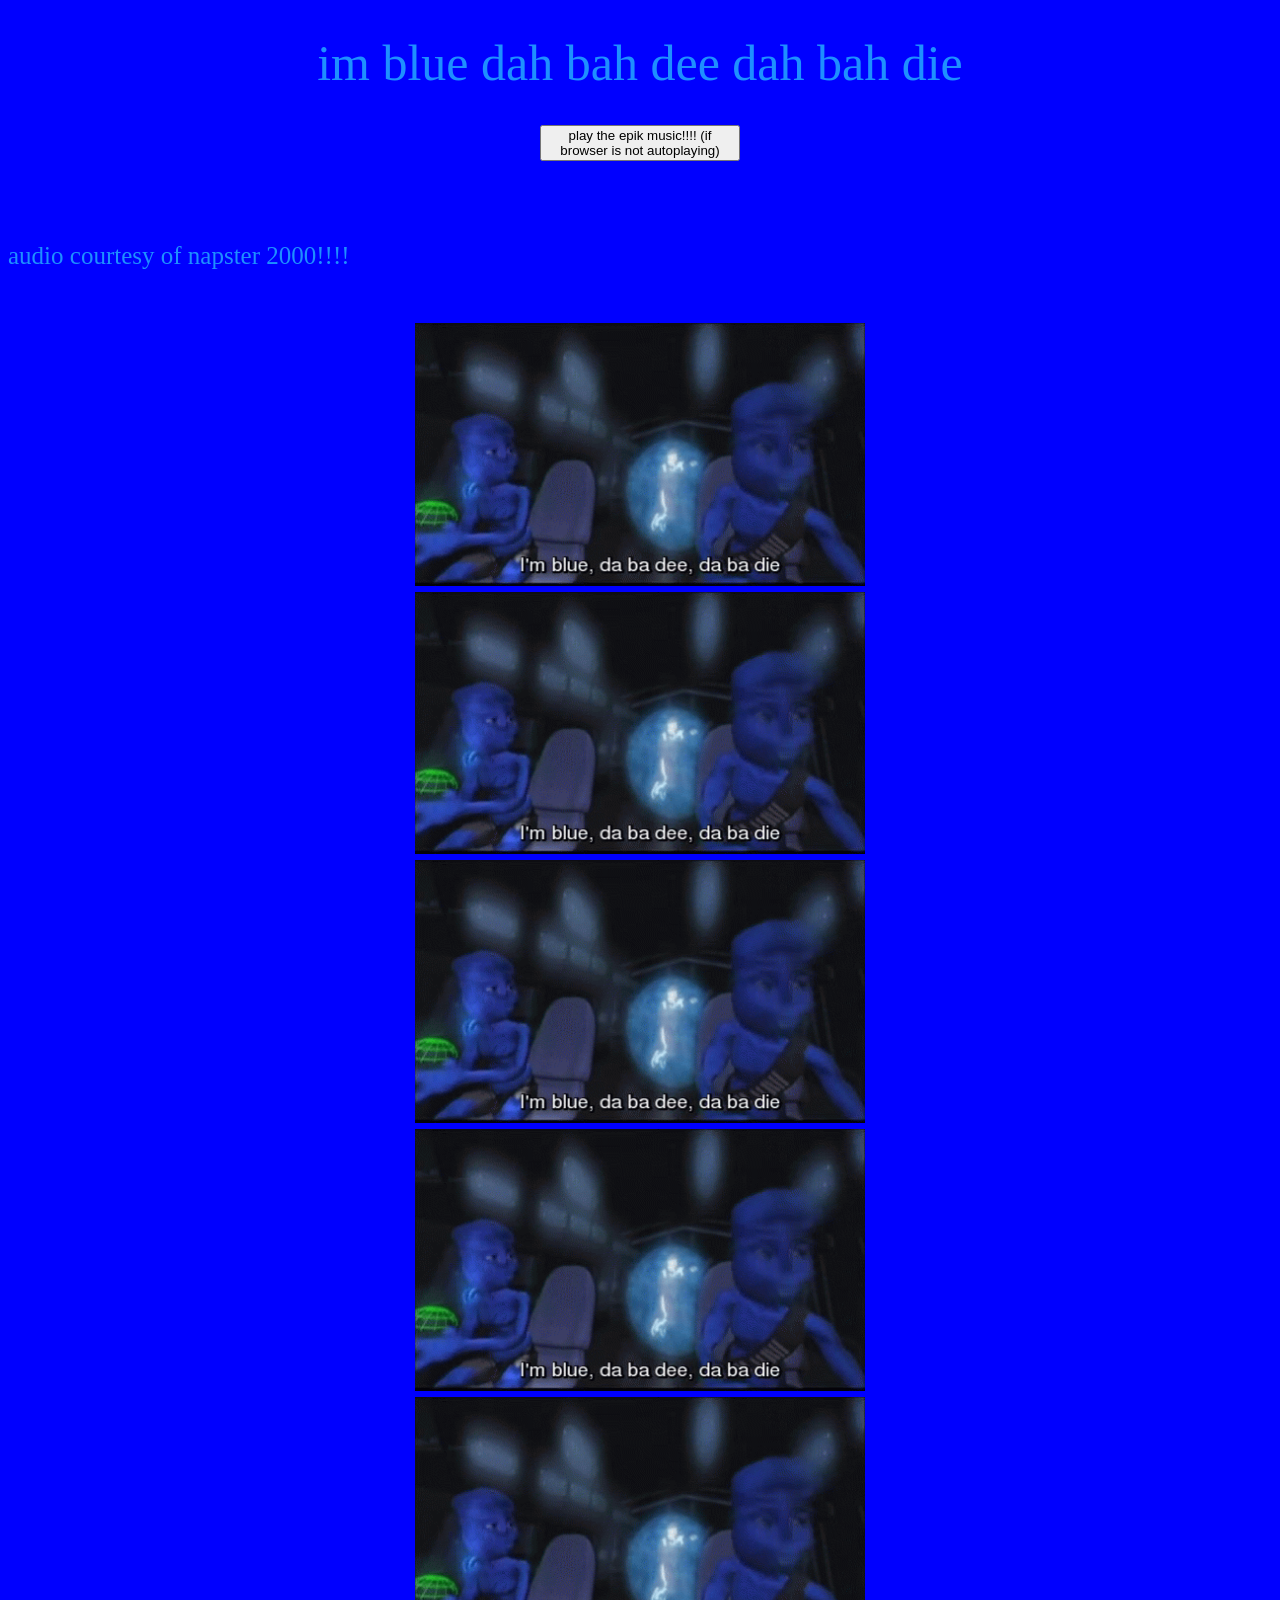
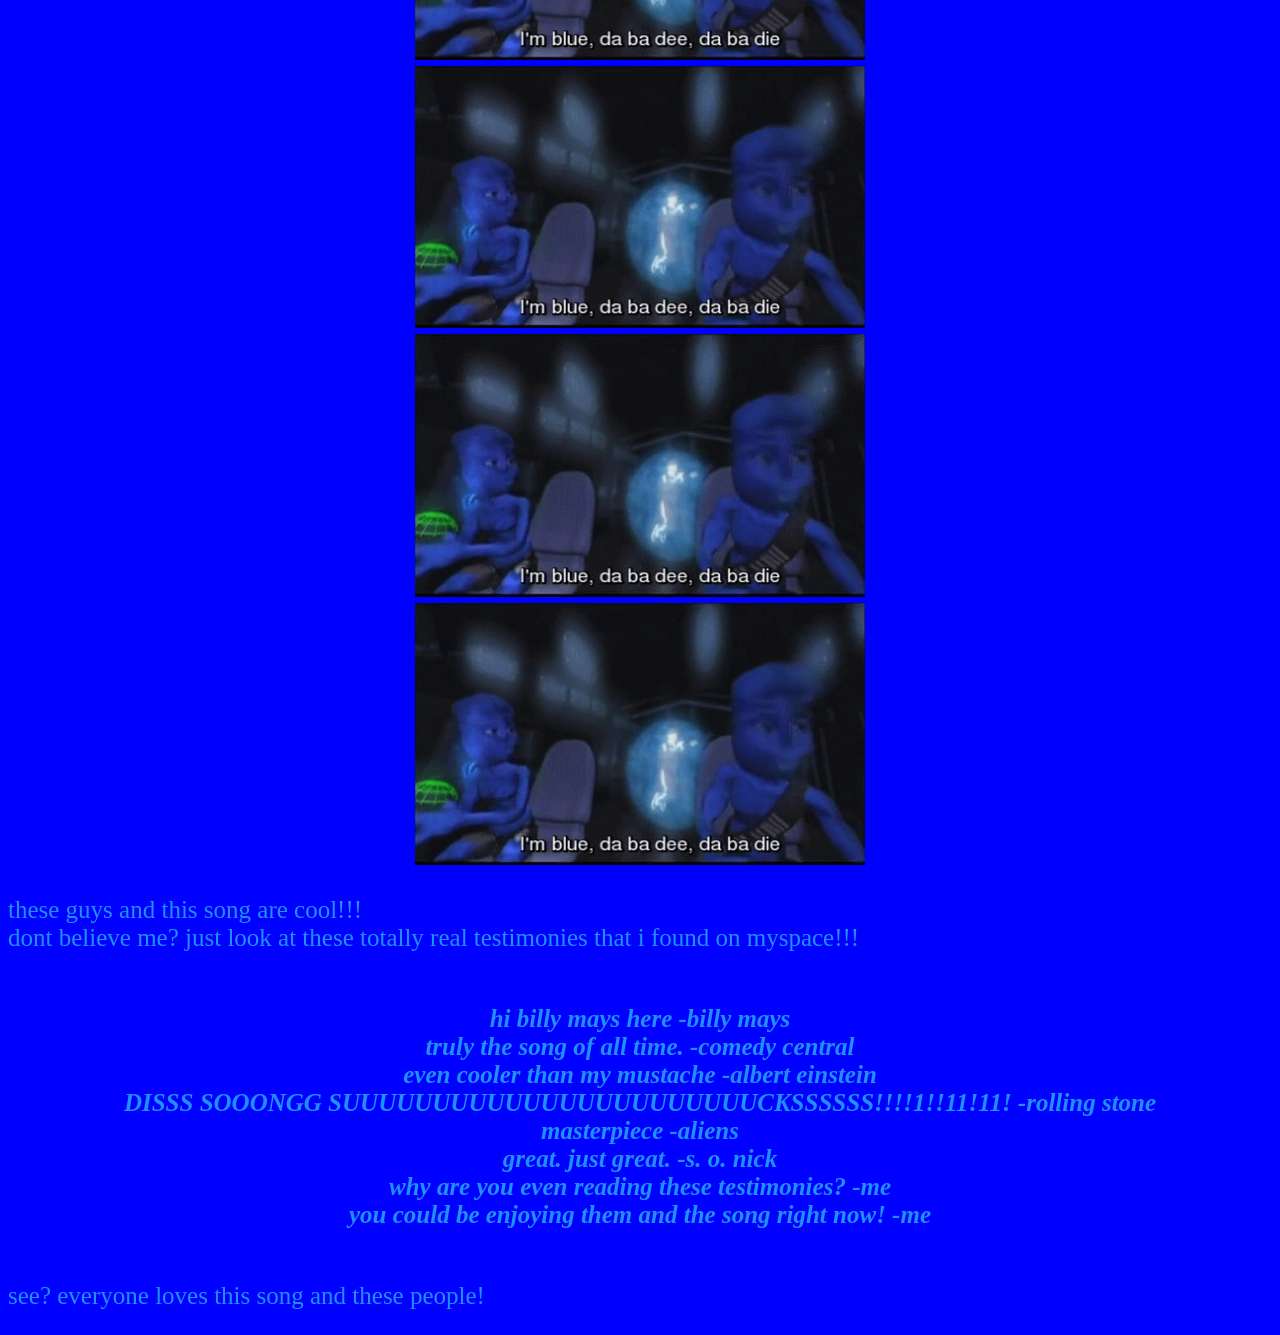
==== blue.html @ b3284aad "Added blue.html (I forgot to earlier)" ====
<!DOCTYPE html>
<html>
<head>
    <meta charset="UTF-8">
    <title>Blue</title>
    <style>
        body {
            font-size: 25px;
            font-family: "Comic Sans MS", cursive;
            color: dodgerblue;
        }
        h1 {
            font-size: 50px;
            text-align: center;
            font-weight: normal;
        }
    </style>
</head>
<body style="background-color:blue">
    <h1>im blue dah bah dee dah bah die</h1>
    <button id="play" onclick="whenPlayButtonClicked()" style="width: 15em; margin: auto; display: inherit;">
        play the epik music!!!! (if browser is not autoplaying)
    </button><br>
    <audio id="blueaudio" loop src="media/sounds/imblue.mp3" type="audio/mp3">
        Browser doesn't support audio? Sucks to be you. You're missing out on peak music right here.
    </audio><br>
    <p style='font-size: 25px; font-family: "Comic Sans MS", cursive; color: dodgerblue;'>audio courtesy of napster 2000!!!!</p><br>
    <div style="width: 450px; margin: auto;">
        <img src="media/images/jokes/imblue.gif" alt="vibin blue person" srcset="" width="450px">
        <img src="media/images/jokes/imblue.gif" alt="vibin blue person" srcset="" width="450px">
        <img src="media/images/jokes/imblue.gif" alt="vibin blue person" srcset="" width="450px">
        <img src="media/images/jokes/imblue.gif" alt="vibin blue person" srcset="" width="450px">
        <img src="media/images/jokes/imblue.gif" alt="vibin blue person" srcset="" width="450px">
        <img src="media/images/jokes/imblue.gif" alt="vibin blue person" srcset="" width="450px">
        <img src="media/images/jokes/imblue.gif" alt="vibin blue person" srcset="" width="450px">
        <img src="media/images/jokes/imblue.gif" alt="vibin blue person" srcset="" width="450px">
    </div>
    <audio id="blueaudio" loop src="media/sounds/imblue.mp3" type="audio/mp3">
        Browser doesn't support audio? Sucks to be you. You're missing out on peak music right here.
    </audio>
    <script>
        var ba = document.getElementById("blueaudio");
        window.addEventListener('load', function() {
            document.getElementById("play").click();
        });
        function whenPlayButtonClicked() {
            ba.play();
        }
    </script>
    <button id="circumvention" onclick="whenCircumventButtonClicked()" style="display: none;">nice</button>
    <p>these guys and this song are cool!!!<br>
    dont believe me? just look at these totally real testimonies that i found on myspace!!!<br><br></p>
    <b style="text-align: center; display: inherit;"><i>hi billy mays here -billy mays<br>
    truly the song of all time. -comedy central<br>
    even cooler than my mustache -albert einstein<br>
    DISSS SOOONGG SUUUUUUUUUUUUUUUUUUUUUUUCKSSSSSS!!!!1!!11!11! -rolling stone<br>
    masterpiece -aliens<br>
    great. just great. -s. o. nick<br>
    why are you even reading these testimonies? -me<br>
    you could be enjoying them and the song right now! -me<br><br></i></b>
    <p>see? everyone loves this song and these people!</p>
</body>
</html>
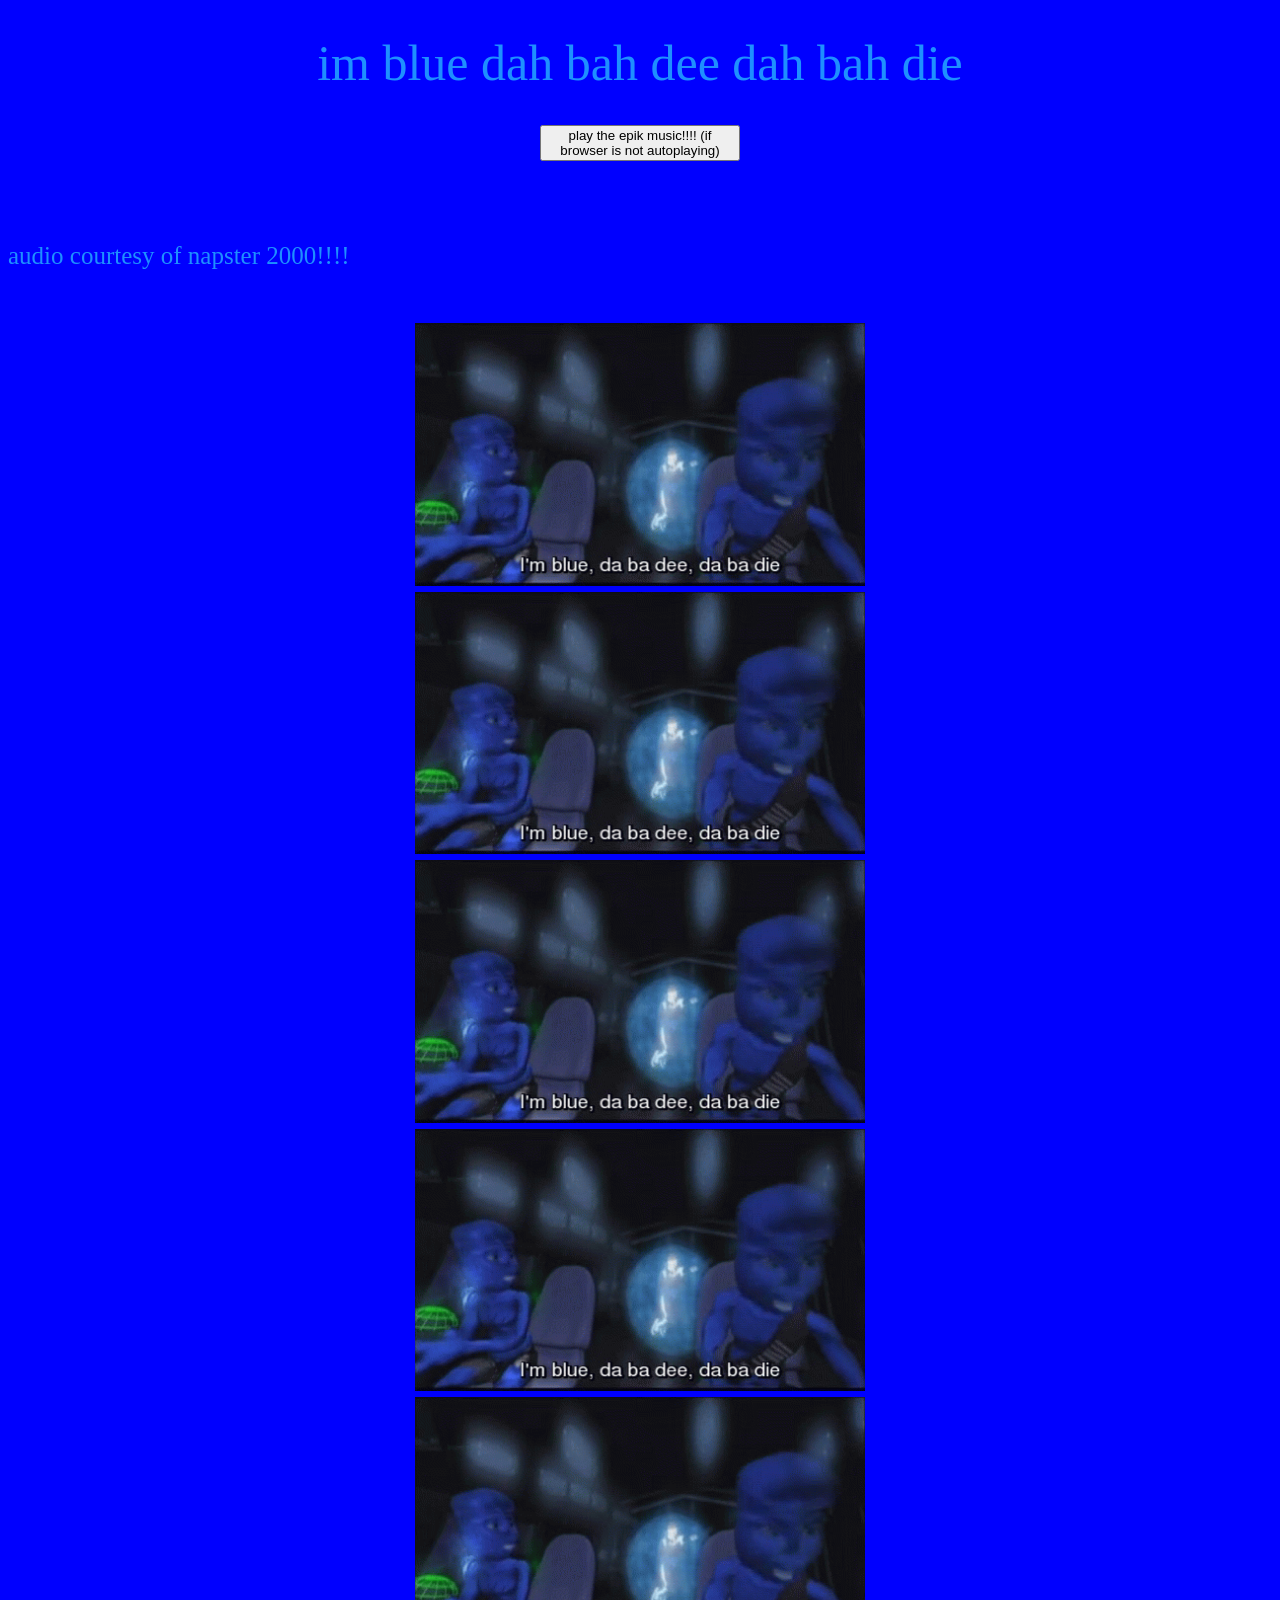
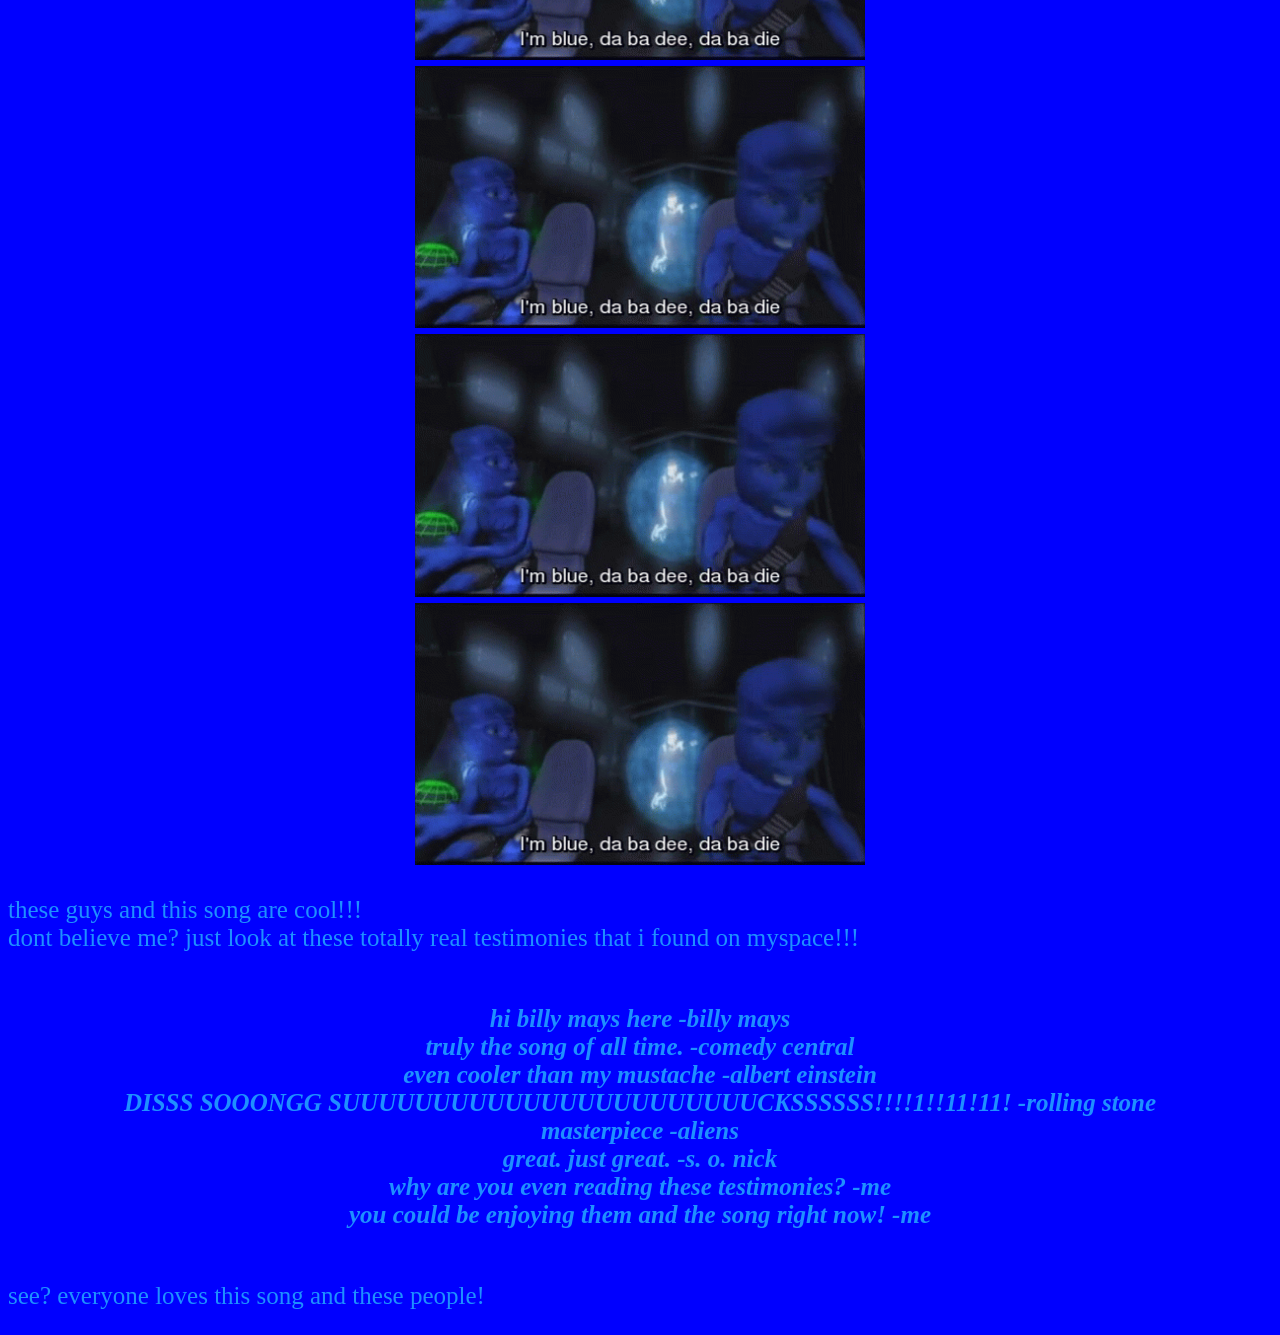
==== commit 0f77f0e0: "Added Comic Neue to font list" ====
--- a/blue.html
+++ b/blue.html
@@ -6,7 +6,7 @@
     <style>
         body {
             font-size: 25px;
-            font-family: "Comic Sans MS", cursive;
+            font-family: "Comic Sans MS", "Comic Neue", cursive;
             color: dodgerblue;
         }
         h1 {
@@ -24,7 +24,7 @@
     <audio id="blueaudio" loop src="media/sounds/imblue.mp3" type="audio/mp3">
         Browser doesn't support audio? Sucks to be you. You're missing out on peak music right here.
     </audio><br>
-    <p style='font-size: 25px; font-family: "Comic Sans MS", cursive; color: dodgerblue;'>audio courtesy of napster 2000!!!!</p><br>
+    <p>audio courtesy of napster 2000!!!!</p><br>
     <div style="width: 450px; margin: auto;">
         <img src="media/images/jokes/imblue.gif" alt="vibin blue person" srcset="" width="450px">
         <img src="media/images/jokes/imblue.gif" alt="vibin blue person" srcset="" width="450px">
